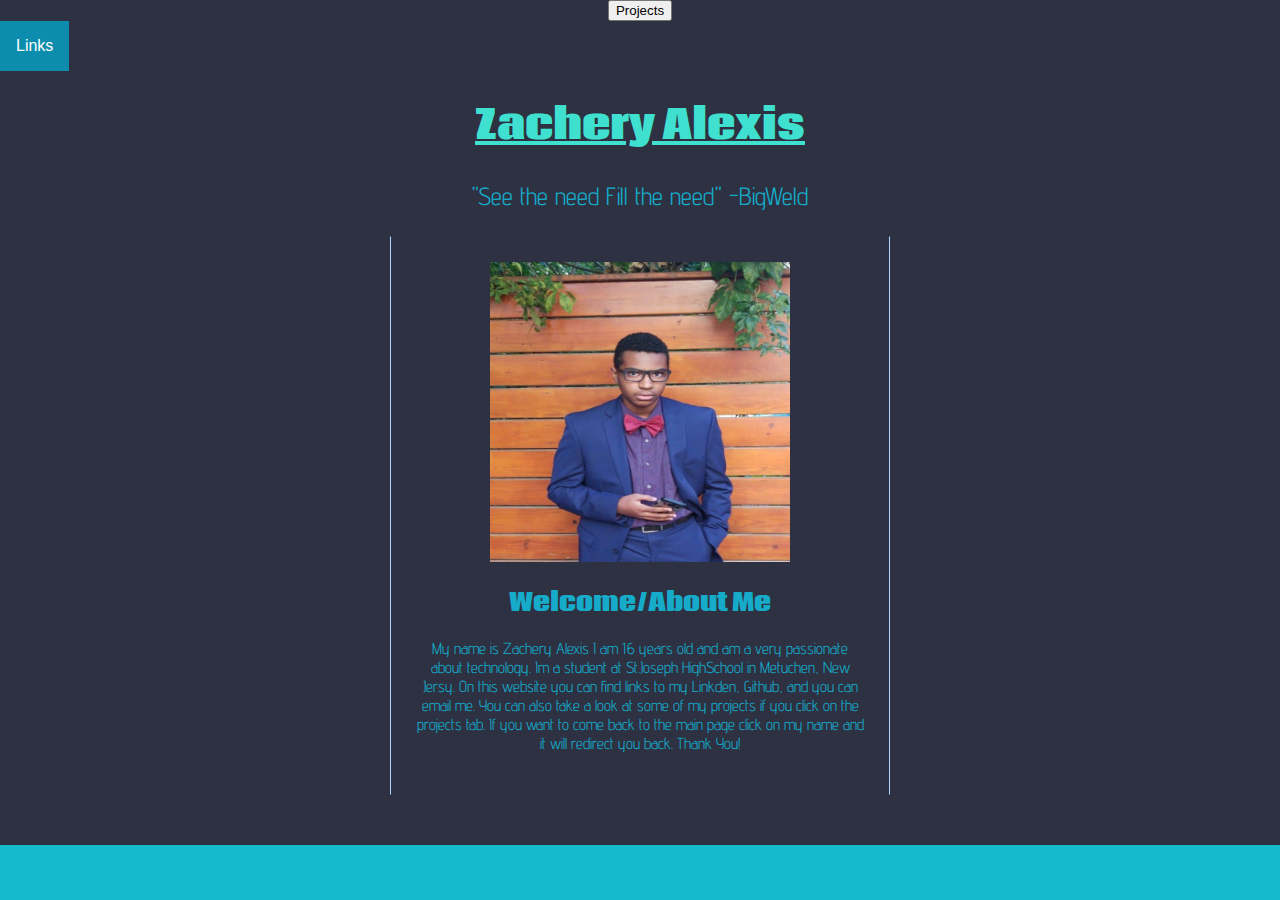
==== index.html @ 275b10f3 "initial commit" ====
<!DOCTYPE html>
<html lang="en">
<head>
    <meta charset="UTF-8">
    <meta name="viewport" content="width=device-width, initial-scale=1.0">
    <meta http-equiv="X-UA-Compatible" content="ie=edge">
    <title>Zachery Alexis' Website</title>
    <link rel="stylesheet" href="lib/css/style.css">
    <script src="main.js"defer></script>
</head>
<body>

    <a href="projectspage.html"><button>Projects</button></a>
    <div class= "dropdown">
        <button class= "dropbtn">Links</button>
        <div class = "dropdown-content">
            <a href="https://github.com/ZacheryAlexis"target="_blank">Github</a>
            <a href="mailto:zacheryalexisfuture@gmail.com "target="_blank">Email</a>
            <a href="https://www.linkedin.com/in/zachery-alexis-350b101b2/"target="_blank">Linkedin</a>
        </div>
    </div>
    <div class="main-container">
        <header>
            <a href="index.html"> <h1>Zachery Alexis </h1></a>
            <p> "See the need Fill the need"
                                -BigWeld
            </p>

        </header>

        <div class="card-container">
            <div class="card">
                <img src="IMG_20200724_152346.jpg" alt="">
                <h2>Welcome/About Me</h2>
                <p>My name is Zachery Alexis I am 16 years old and am a very passionate about technology. Im a student at St.Joseph HighSchool in Metuchen, New Jersy. On this website you can find links to my Linkden, Github, and you can email me. You can also take a look at some of my projects if you click on the projects tab. If you want to come back to the main page click on my name and it will redirect you back. Thank You!</p>
                
            </div>
        </div>
    </div>
    

     
    <footer>
        <p></p>
    </footer>
</body>
</html>
---- lib/css/style.css ----
@import url('https://fonts.googleapis.com/css?family=Advent+Pro|Coda');
/* font-family: 'Advent Pro', sans-serif; */
/* font-family: 'Coda', cursive; */

/* https://coolors.co/eae8ff-d8d5db-adacb5-2d3142-b0d7ff */
:root{
    --primary:#15bacf;
    --primaryDark:#2D3142;
    --light:#15abc9;
    --accent:#B0D7FF;
}

body{
    margin:0;
    background-color:var(--primaryDark);
    color:var(--light);
    text-align: center;
    display:flex;
    flex-direction: column;
    height:100vh;
}

h1,h2{
    font-family: 'Coda', cursive;
}

p{
    font-family: 'Advent Pro', sans-serif;
}

header h1{
    font-size: 40px;
}

header p{
    font-size: 25px;
}

.card-container{
    display: flex;
    flex-direction: row;
    justify-content: space-evenly;
}

.card img{
    height:300px;
    width:300px;
}

.card{
    width:500px;
    padding: 25px;
    border-left: solid 1px var(--accent);
    border-right: solid 1px var(--accent);
    border-top:solid 1px transparent;
    border-bottom:solid 1px transparent;
    margin-left: 15px;
    margin-right: 15px;
    box-sizing: border-box;
    transition: border 500ms;
}

.card:hover{
    border-top:solid 1px var(--accent);
    border-bottom:solid 1px var(--accent);
}

footer{
    margin-top: 50px;
    background-color: var(--primary);
    color: var(--primaryDark);
    width: 100%;
    flex: 1;
    display:flex;
    justify-content: center;
    align-items: center;
}

a{
    color: turquoise; 
}
.dropbtn {
    background-color: #0d8dad;
    color: white;
    padding: 16px;
    font-size: 16px;
    border:none;    
    
}
.dropdown{
    position: relative;
    display: flex;
    justify-content: flex-start;    

}

.dropdown-content{
    display:none;
    position:absolute;
    background-color: #f1f1f1;
    min-width: 160px;
    box-shadow: 0px 8px 16px 0px rgba(0, 0, 0, 0.2);
    z-index: 1;
    right:0;
}

.dropdown-content a{
    color: black;
    padding: 12px 16px;
    text-decoration: none;
    display: block; 
}
.dropdown-content a:hover{background-color: #ddd;}

.dropdown:hover .dropdown-content {display: block;}

.dropdown:hover .dropbtn {background-color: #099dae;}
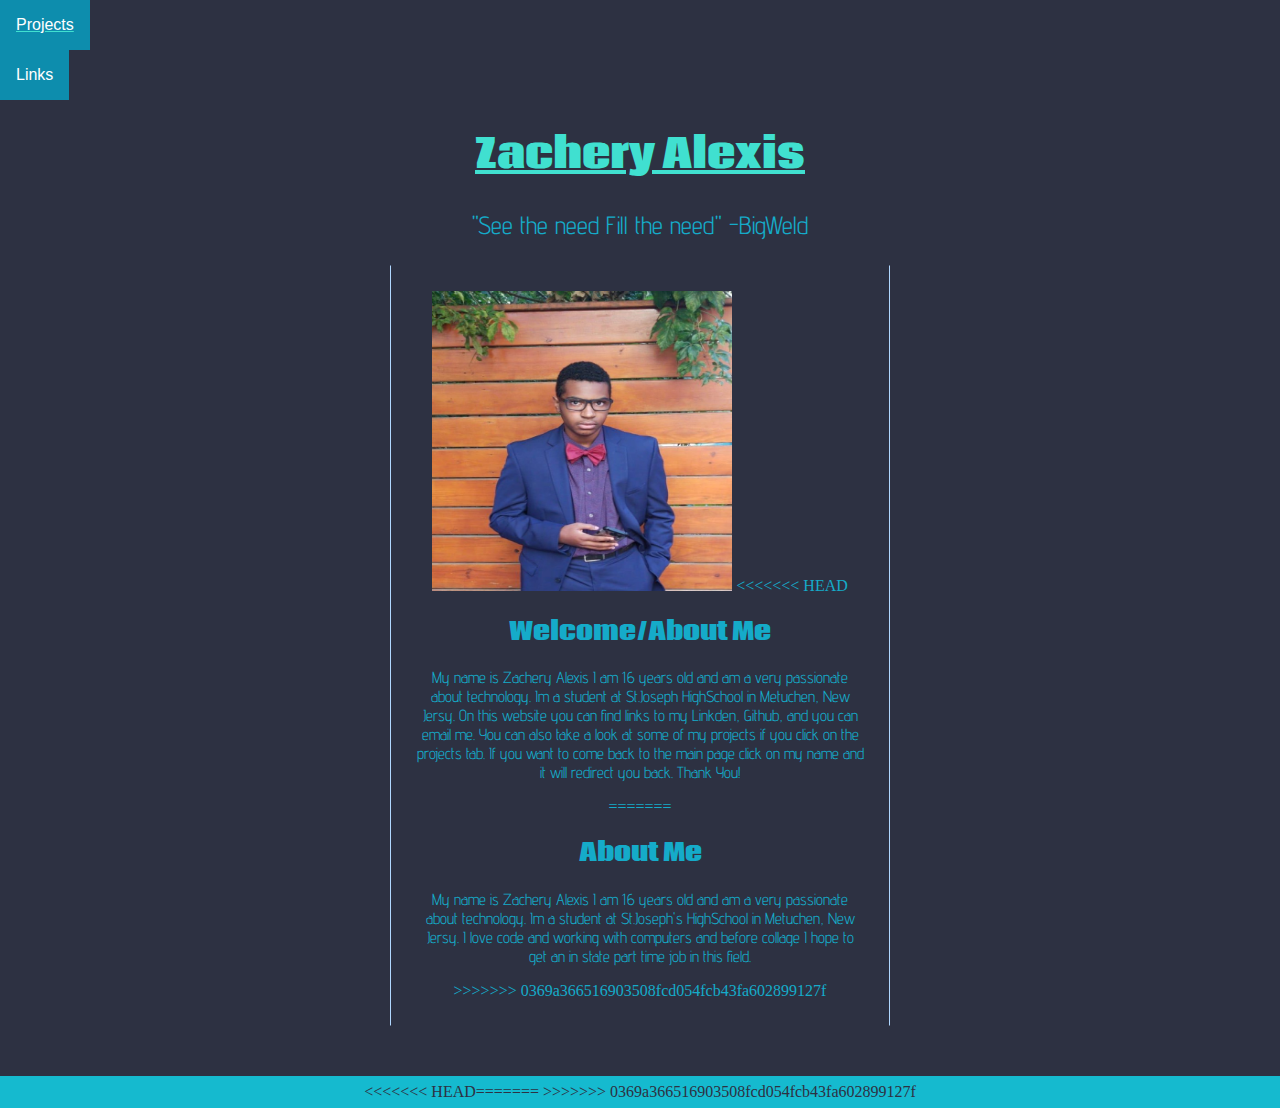
==== commit 3993ba9f: "initial commit" ====
--- a/index.html
+++ b/index.html
@@ -14,9 +14,15 @@
     <div class= "dropdown">
         <button class= "dropbtn">Links</button>
         <div class = "dropdown-content">
+<<<<<<< HEAD
             <a href="https://github.com/ZacheryAlexis"target="_blank">Github</a>
             <a href="mailto:zacheryalexisfuture@gmail.com "target="_blank">Email</a>
             <a href="https://www.linkedin.com/in/zachery-alexis-350b101b2/"target="_blank">Linkedin</a>
+=======
+            <a href="https://github.com/ZacheryAlexis/"target"_blank">Github</a>
+            <a href="mailto:zacheryalexisfuture@gmail.com ">Email</a>
+            <a href="https://www.linkedin.com/in/zachery-alexis-350b101b2/">Linkedin</a>
+>>>>>>> 0369a366516903508fcd054fcb43fa602899127f
         </div>
     </div>
     <div class="main-container">
@@ -31,9 +37,14 @@
         <div class="card-container">
             <div class="card">
                 <img src="IMG_20200724_152346.jpg" alt="">
+<<<<<<< HEAD
                 <h2>Welcome/About Me</h2>
                 <p>My name is Zachery Alexis I am 16 years old and am a very passionate about technology. Im a student at St.Joseph HighSchool in Metuchen, New Jersy. On this website you can find links to my Linkden, Github, and you can email me. You can also take a look at some of my projects if you click on the projects tab. If you want to come back to the main page click on my name and it will redirect you back. Thank You!</p>
                 
+=======
+                <h2>About Me</h2>
+                <p>My name is Zachery Alexis I am 16 years old and am a very passionate about technology. Im a student at St.Joseph's HighSchool in Metuchen, New Jersy. I love code and working with computers and before collage I hope to get an in state part time job in this field.</p>
+>>>>>>> 0369a366516903508fcd054fcb43fa602899127f
             </div>
         </div>
     </div>
@@ -41,7 +52,10 @@
 
      
     <footer>
+<<<<<<< HEAD
         <p></p>
+=======
+>>>>>>> 0369a366516903508fcd054fcb43fa602899127f
     </footer>
 </body>
 </html>
--- a/lib/css/style.css
+++ b/lib/css/style.css
@@ -29,7 +29,7 @@
 }
 
 header h1{
-    font-size: 40px;
+    font-size: 40px;    
 }
 
 header p{
@@ -100,8 +100,12 @@
     background-color: #f1f1f1;
     min-width: 160px;
     box-shadow: 0px 8px 16px 0px rgba(0, 0, 0, 0.2);
+<<<<<<< HEAD
+    z-index: 0;
+=======
     z-index: 1;
     right:0;
+>>>>>>> 0369a366516903508fcd054fcb43fa602899127f
 }
 
 .dropdown-content a{
@@ -115,3 +119,14 @@
 .dropdown:hover .dropdown-content {display: block;}
 
 .dropdown:hover .dropbtn {background-color: #099dae;}
+
+button {
+    background-color: #0d8dad;
+    color: white;
+    padding: 16px;
+    font-size: 16px;
+    border:none; 
+    position: relative;
+    display: flex;
+    justify-content: flex-start;
+}
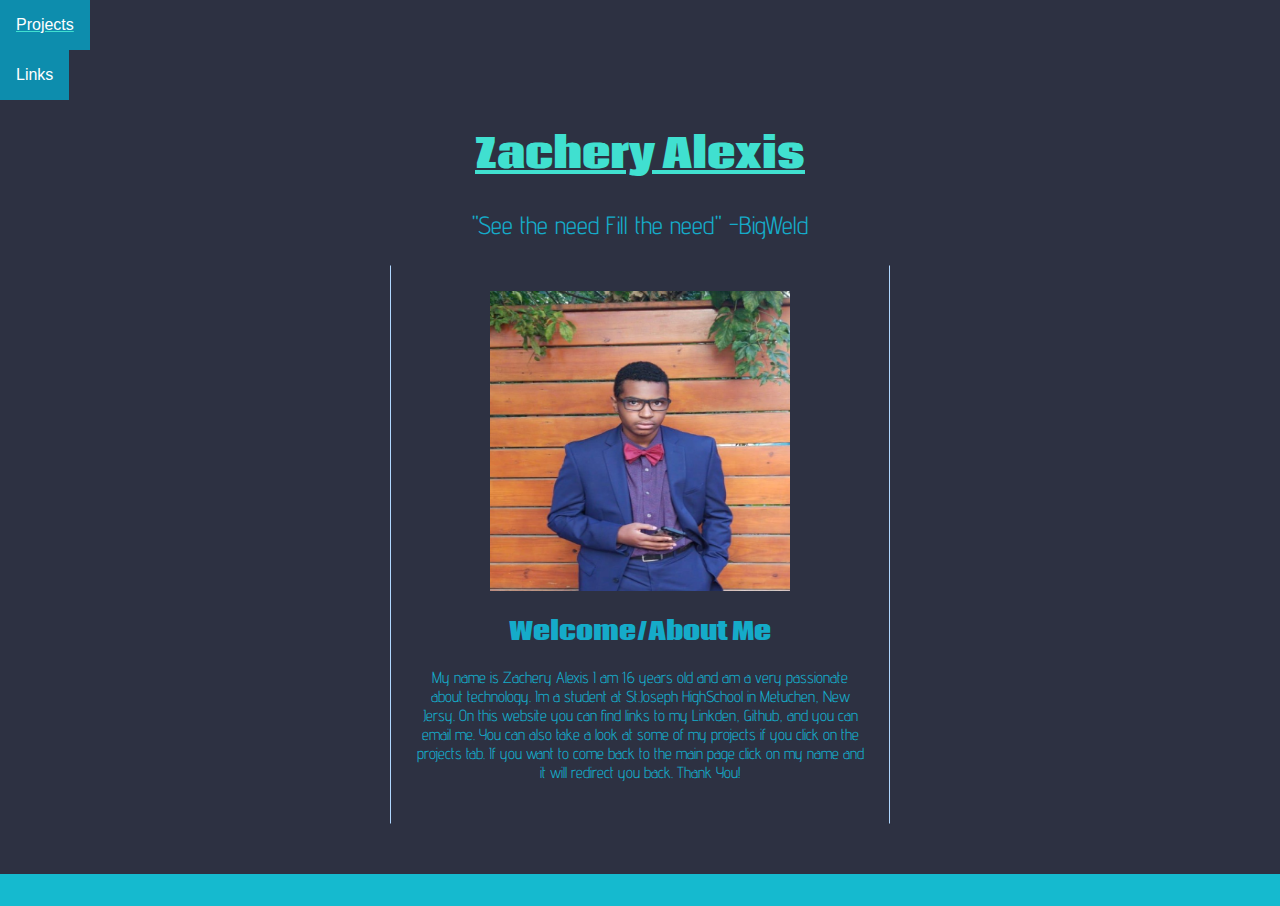
==== commit 08047770: "Update index.html" ====
--- a/index.html
+++ b/index.html
@@ -14,15 +14,15 @@
     <div class= "dropdown">
         <button class= "dropbtn">Links</button>
         <div class = "dropdown-content">
-<<<<<<< HEAD
+
             <a href="https://github.com/ZacheryAlexis"target="_blank">Github</a>
             <a href="mailto:zacheryalexisfuture@gmail.com "target="_blank">Email</a>
             <a href="https://www.linkedin.com/in/zachery-alexis-350b101b2/"target="_blank">Linkedin</a>
-=======
+
             <a href="https://github.com/ZacheryAlexis/"target"_blank">Github</a>
             <a href="mailto:zacheryalexisfuture@gmail.com ">Email</a>
             <a href="https://www.linkedin.com/in/zachery-alexis-350b101b2/">Linkedin</a>
->>>>>>> 0369a366516903508fcd054fcb43fa602899127f
+
         </div>
     </div>
     <div class="main-container">
@@ -37,14 +37,11 @@
         <div class="card-container">
             <div class="card">
                 <img src="IMG_20200724_152346.jpg" alt="">
-<<<<<<< HEAD
+
                 <h2>Welcome/About Me</h2>
                 <p>My name is Zachery Alexis I am 16 years old and am a very passionate about technology. Im a student at St.Joseph HighSchool in Metuchen, New Jersy. On this website you can find links to my Linkden, Github, and you can email me. You can also take a look at some of my projects if you click on the projects tab. If you want to come back to the main page click on my name and it will redirect you back. Thank You!</p>
                 
-=======
-                <h2>About Me</h2>
-                <p>My name is Zachery Alexis I am 16 years old and am a very passionate about technology. Im a student at St.Joseph's HighSchool in Metuchen, New Jersy. I love code and working with computers and before collage I hope to get an in state part time job in this field.</p>
->>>>>>> 0369a366516903508fcd054fcb43fa602899127f
+
             </div>
         </div>
     </div>
@@ -52,10 +49,9 @@
 
      
     <footer>
-<<<<<<< HEAD
+
         <p></p>
-=======
->>>>>>> 0369a366516903508fcd054fcb43fa602899127f
+
     </footer>
 </body>
 </html>
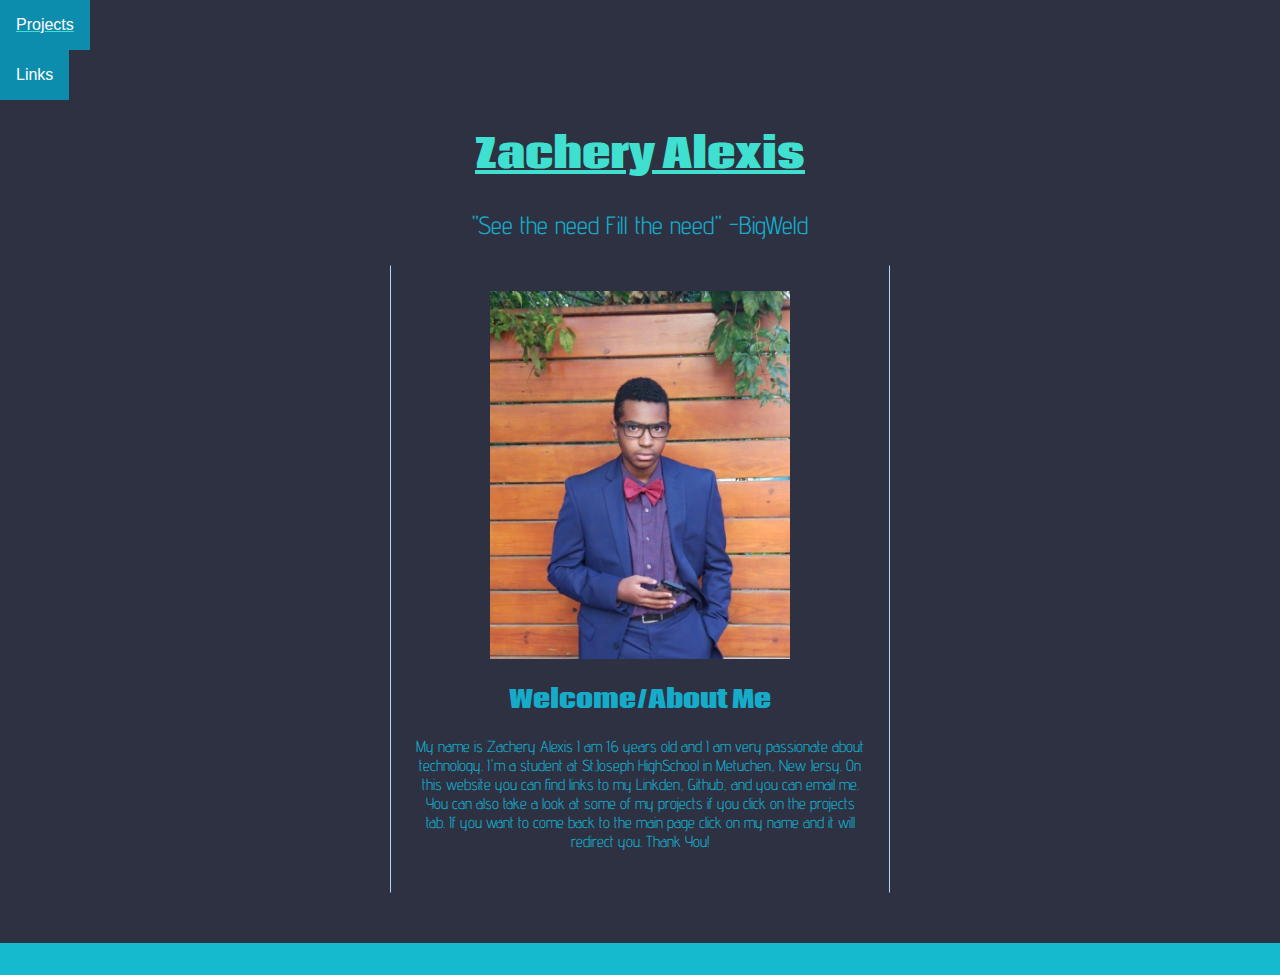
==== commit e9f618c2: "update" ====
--- a/index.html
+++ b/index.html
@@ -19,9 +19,7 @@
             <a href="mailto:zacheryalexisfuture@gmail.com "target="_blank">Email</a>
             <a href="https://www.linkedin.com/in/zachery-alexis-350b101b2/"target="_blank">Linkedin</a>
 
-            <a href="https://github.com/ZacheryAlexis/"target"_blank">Github</a>
-            <a href="mailto:zacheryalexisfuture@gmail.com ">Email</a>
-            <a href="https://www.linkedin.com/in/zachery-alexis-350b101b2/">Linkedin</a>
+      
 
         </div>
     </div>
@@ -39,7 +37,7 @@
                 <img src="IMG_20200724_152346.jpg" alt="">
 
                 <h2>Welcome/About Me</h2>
-                <p>My name is Zachery Alexis I am 16 years old and am a very passionate about technology. Im a student at St.Joseph HighSchool in Metuchen, New Jersy. On this website you can find links to my Linkden, Github, and you can email me. You can also take a look at some of my projects if you click on the projects tab. If you want to come back to the main page click on my name and it will redirect you back. Thank You!</p>
+                <p>My name is Zachery Alexis I am 16 years old and I am very passionate about technology. I'm a student at St.Joseph HighSchool in Metuchen, New Jersy. On this website you can find links to my Linkden, Github, and you can email me. You can also take a look at some of my projects if you click on the projects tab. If you want to come back to the main page click on my name and it will redirect you. Thank You!</p>
                 
 
             </div>
--- a/lib/css/style.css
+++ b/lib/css/style.css
@@ -43,7 +43,6 @@
 }
 
 .card img{
-    height:300px;
     width:300px;
 }
 
@@ -100,12 +99,7 @@
     background-color: #f1f1f1;
     min-width: 160px;
     box-shadow: 0px 8px 16px 0px rgba(0, 0, 0, 0.2);
-<<<<<<< HEAD
-    z-index: 0;
-=======
     z-index: 1;
-    right:0;
->>>>>>> 0369a366516903508fcd054fcb43fa602899127f
 }
 
 .dropdown-content a{
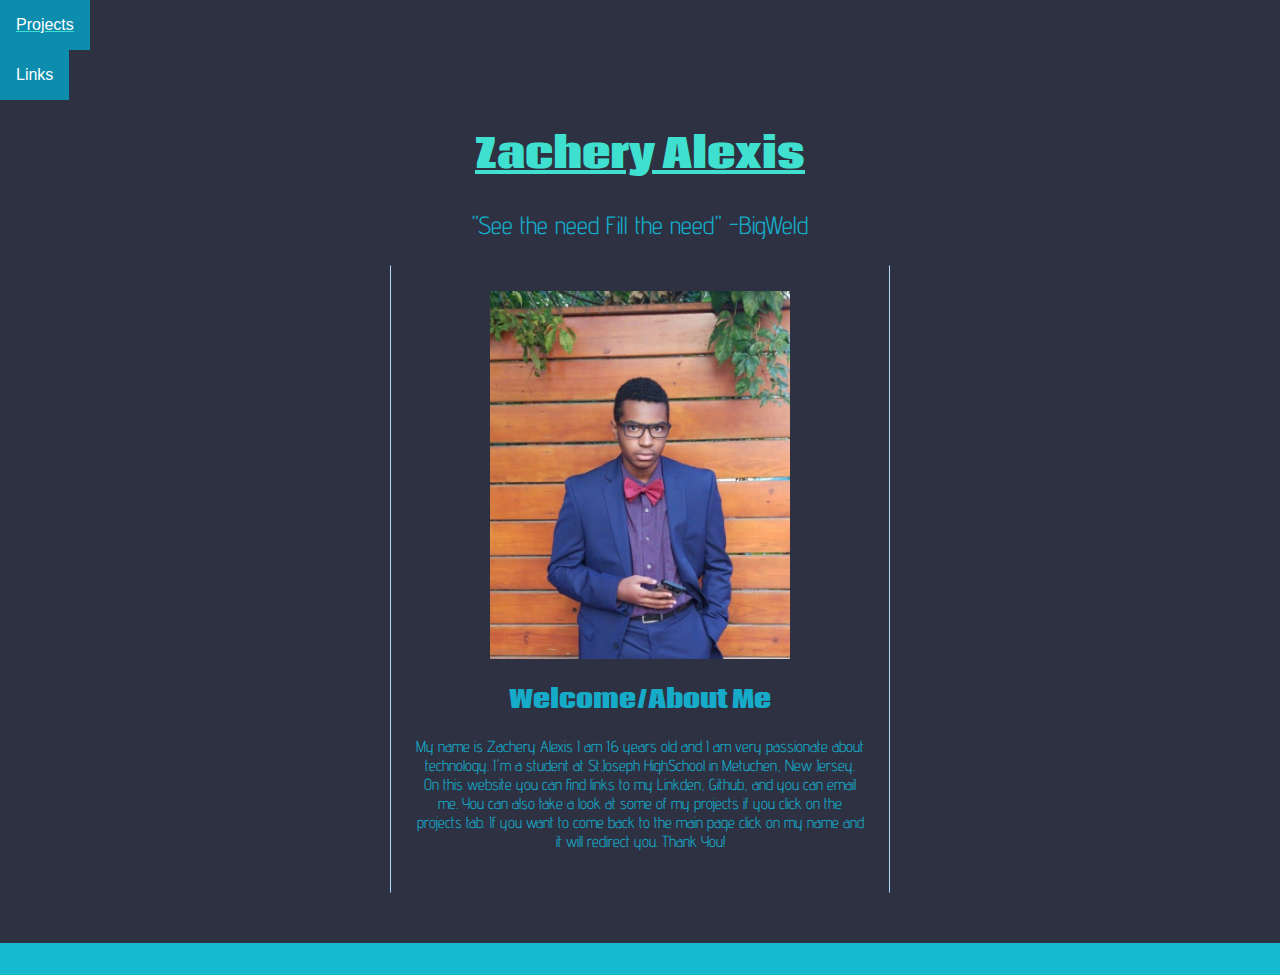
==== commit 424d3c41: "update" ====
--- a/index.html
+++ b/index.html
@@ -37,7 +37,7 @@
                 <img src="IMG_20200724_152346.jpg" alt="">
 
                 <h2>Welcome/About Me</h2>
-                <p>My name is Zachery Alexis I am 16 years old and I am very passionate about technology. I'm a student at St.Joseph HighSchool in Metuchen, New Jersy. On this website you can find links to my Linkden, Github, and you can email me. You can also take a look at some of my projects if you click on the projects tab. If you want to come back to the main page click on my name and it will redirect you. Thank You!</p>
+                <p>My name is Zachery Alexis I am 16 years old and I am very passionate about technology. I'm a student at St.Joseph HighSchool in Metuchen, New Jersey. On this website you can find links to my Linkden, Github, and you can email me. You can also take a look at some of my projects if you click on the projects tab. If you want to come back to the main page click on my name and it will redirect you. Thank You!</p>
                 
 
             </div>
